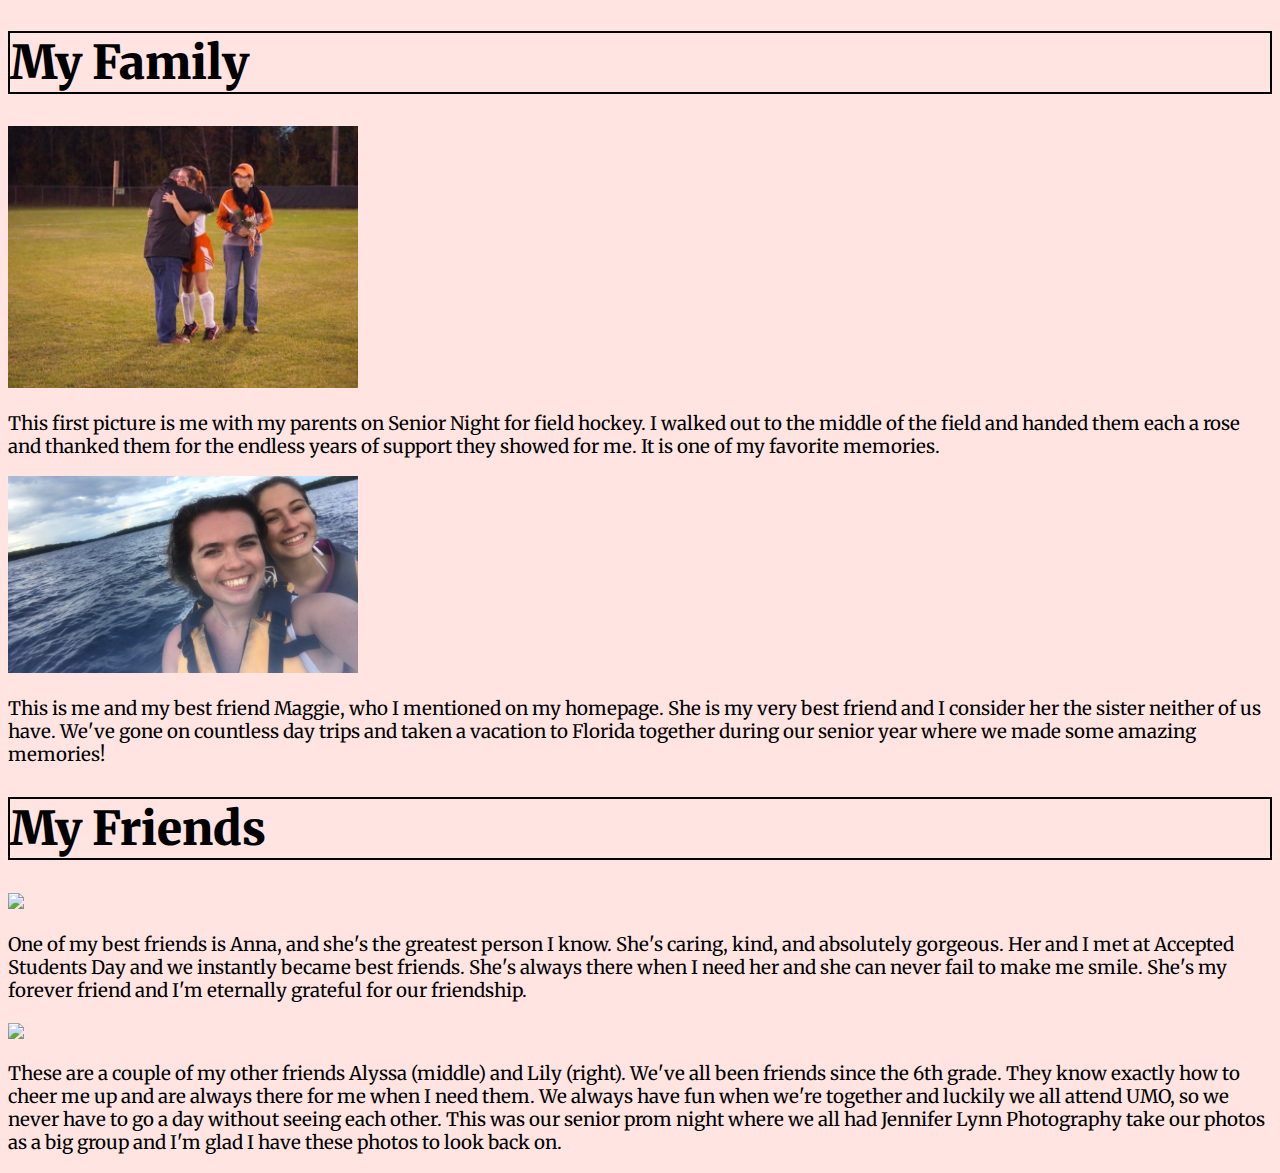
==== Family&Friends.html @ eb851bbb "Add files via upload" ====
<!DOCTYPE html> 
<html> 
<head> 
<title>Family&Friends</title> 
<link href="https://fonts.googleapis.com/css?family=Merriweather" rel="stylesheet">

		<link href="styles.css" rel="stylesheet">

	</head>

	<body>

<h1><b>My Family</b></h1>

<IMG SRC="Family.JPG" width="350">

<p>This first picture is me with my parents on Senior Night for field hockey. I walked out to the middle of the field and handed them each a rose and thanked them for the endless years of support they showed for me. It is one of my favorite memories.</p>

<IMG SRC="JetSki.jpg" width="350">

<p>This is me and my best friend Maggie, who I mentioned on my homepage. She is my very best friend and I consider her the sister neither of us have. We've gone on countless day trips and taken a vacation to Florida together during our senior year where we made some amazing memories!</p>

<h1><b>My Friends</b></h1>

<IMG SRC="Anna1.jpg" width="350">

<p>One of my best friends is Anna, and she's the greatest person I know. She's caring, kind, and absolutely gorgeous. Her and I met at Accepted Students Day and we instantly became best friends. She's always there when I need her and she can never fail to make me smile. She's my forever friend and I'm eternally grateful for our friendship.</p>

<IMG SRC="Prom.jpg" width="350">

<p>These are a couple of my other friends Alyssa (middle) and Lily (right). We've all been friends since the 6th grade. They know exactly how to cheer me up and are always there for me when I need them. We always have fun when we're together and luckily we all attend UMO, so we never have to go a day without seeing each other. This was our senior prom night where we all had Jennifer Lynn Photography take our photos as a big group and I'm glad I have these photos to look back on.</p>

	</body>

</html>
---- styles.css ----
h1 {color: black}

body {
	background: mistyrose;
	color: black;
	font-size: 14pt;
	font-family: 'Merriweather', sans-serif; }
	
h1 { font-size: 250%; font-weight: bold; color: black; border: 2px solid black}

h2 { font-size: 150%; font-style: italic; color: black }

li { display: inline-block; }
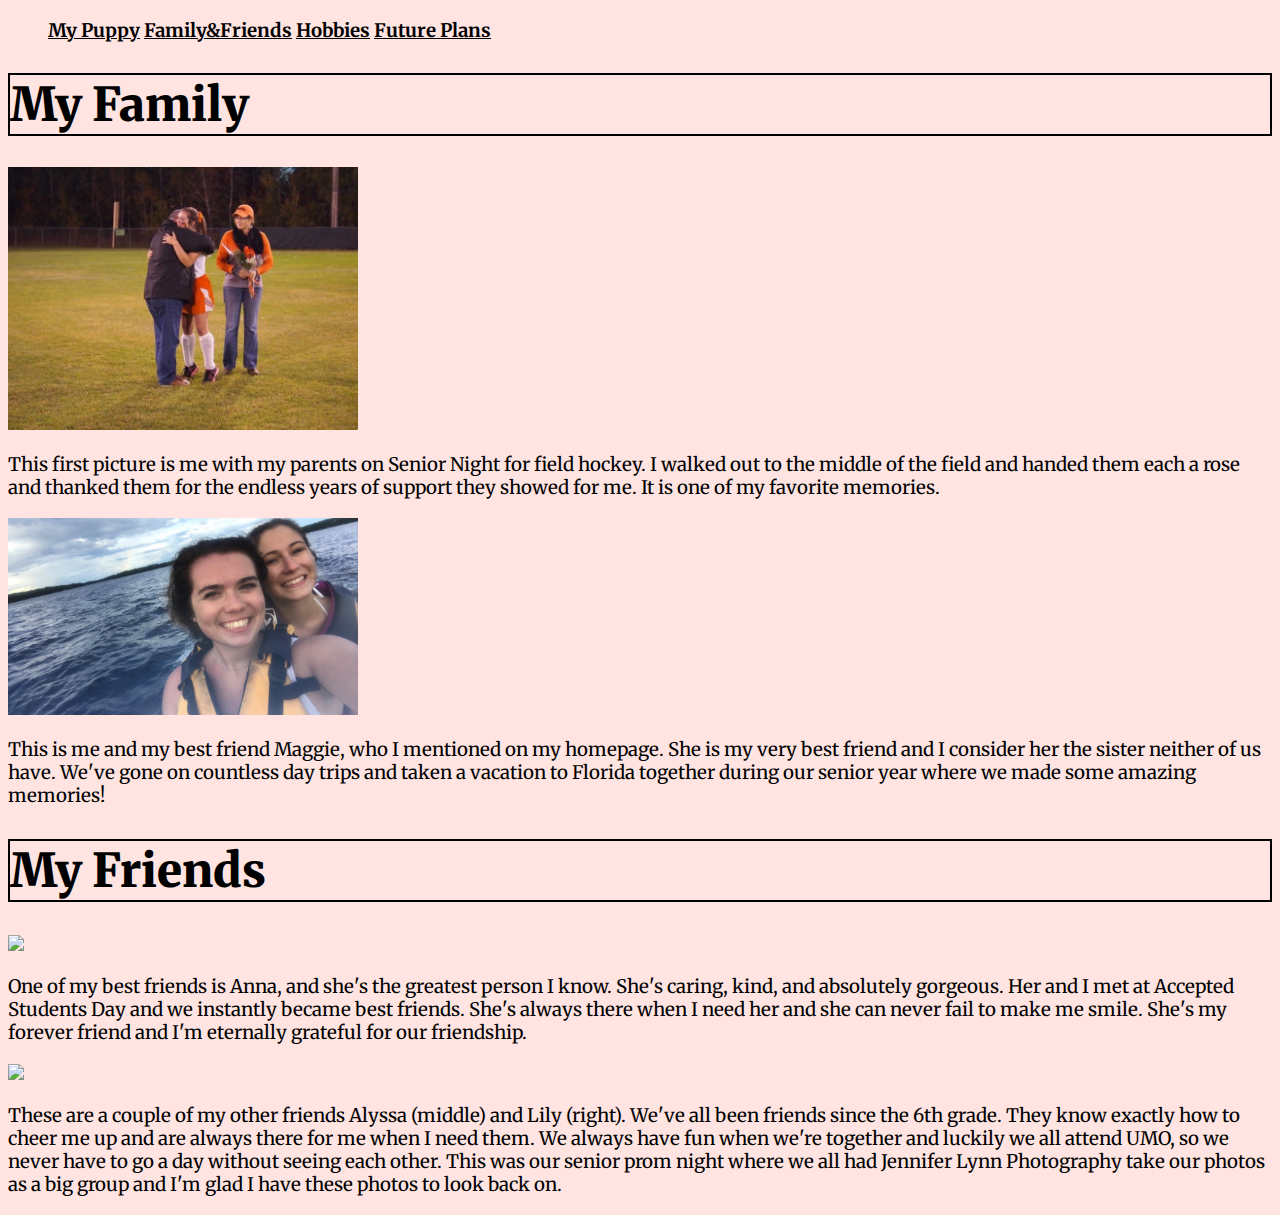
==== commit b3e75e10: "Update Family&Friends.html" ====
--- a/Family&Friends.html
+++ b/Family&Friends.html
@@ -8,6 +8,16 @@
 
 	</head>
 
+<head>
+	<ul>
+		
+		<li><u><b><href="https://delaneymott.github.io/MyPuppy.html">My Puppy</a></b></u></li>
+		<li><u><b><href="https://delaneymott.github.io/Family&Friends.html">Family&Friends</b></u></li>
+		<li><u><b><href="https://delaneymott.github.io/Hobbies.html">Hobbies</b></u></li>
+		<li><u><b><href="https://delaneymott.github.io/FuturePlans.html">Future Plans</b></u></li>
+	</ul>
+</head>
+	
 	<body>
 
 <h1><b>My Family</b></h1>
@@ -32,4 +42,4 @@
 
 	</body>
 
-</html>+</html>
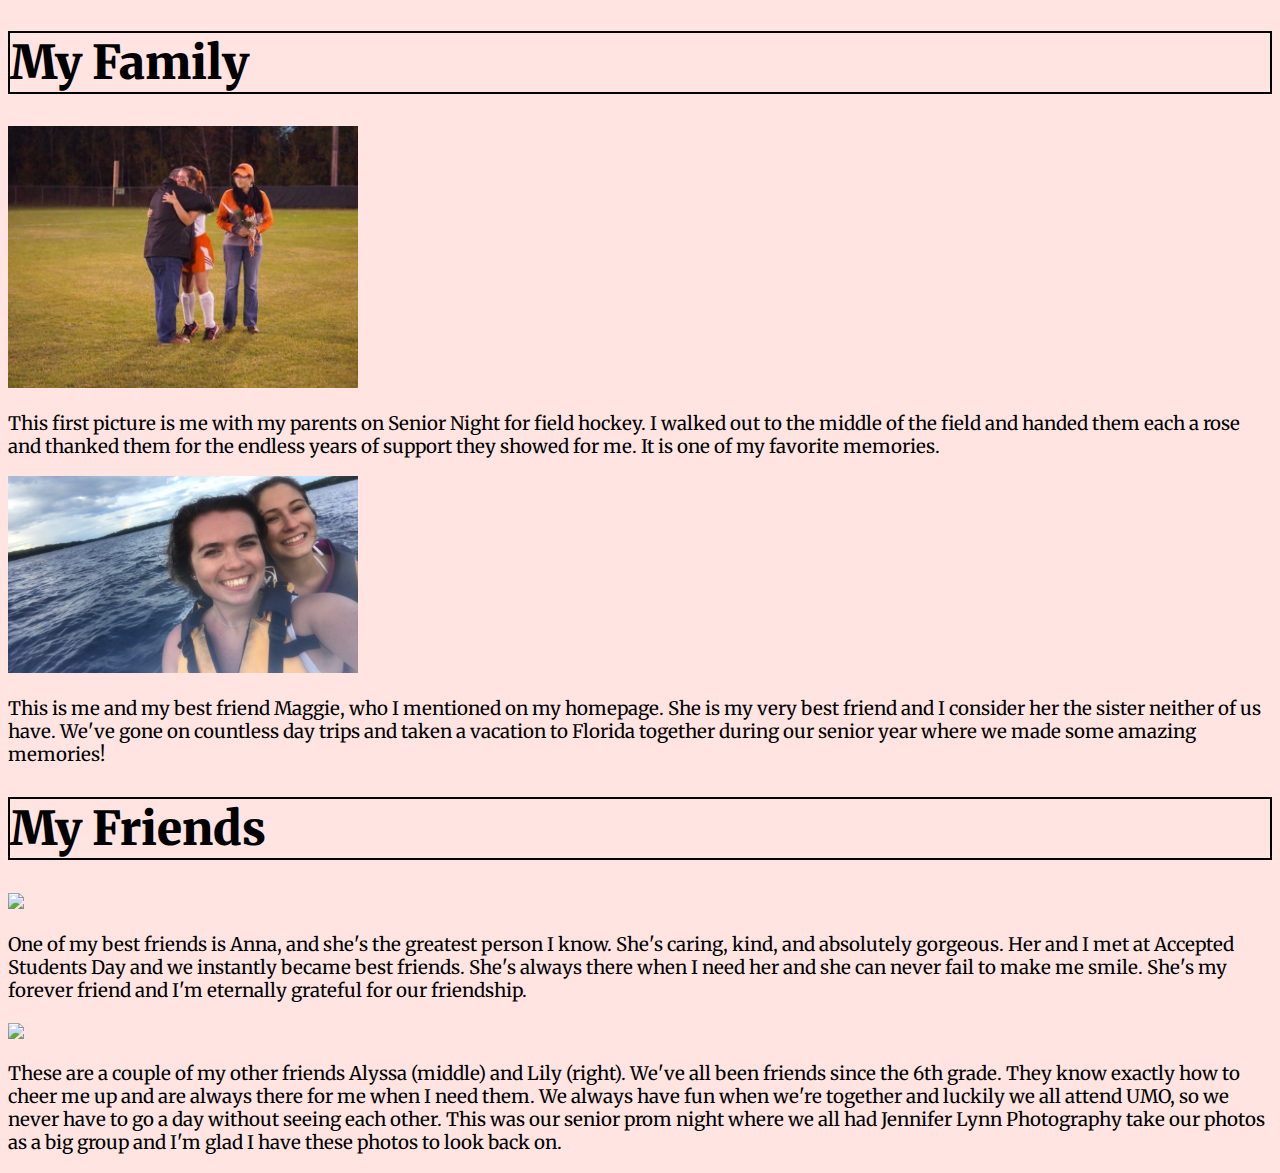
==== commit f1f7c4ec: "Update Family&Friends.html" ====
--- a/Family&Friends.html
+++ b/Family&Friends.html
@@ -7,16 +7,6 @@
 		<link href="styles.css" rel="stylesheet">
 
 	</head>
-
-<head>
-	<ul>
-		
-		<li><u><b><href="https://delaneymott.github.io/MyPuppy.html">My Puppy</a></b></u></li>
-		<li><u><b><href="https://delaneymott.github.io/Family&Friends.html">Family&Friends</b></u></li>
-		<li><u><b><href="https://delaneymott.github.io/Hobbies.html">Hobbies</b></u></li>
-		<li><u><b><href="https://delaneymott.github.io/FuturePlans.html">Future Plans</b></u></li>
-	</ul>
-</head>
 	
 	<body>
 
